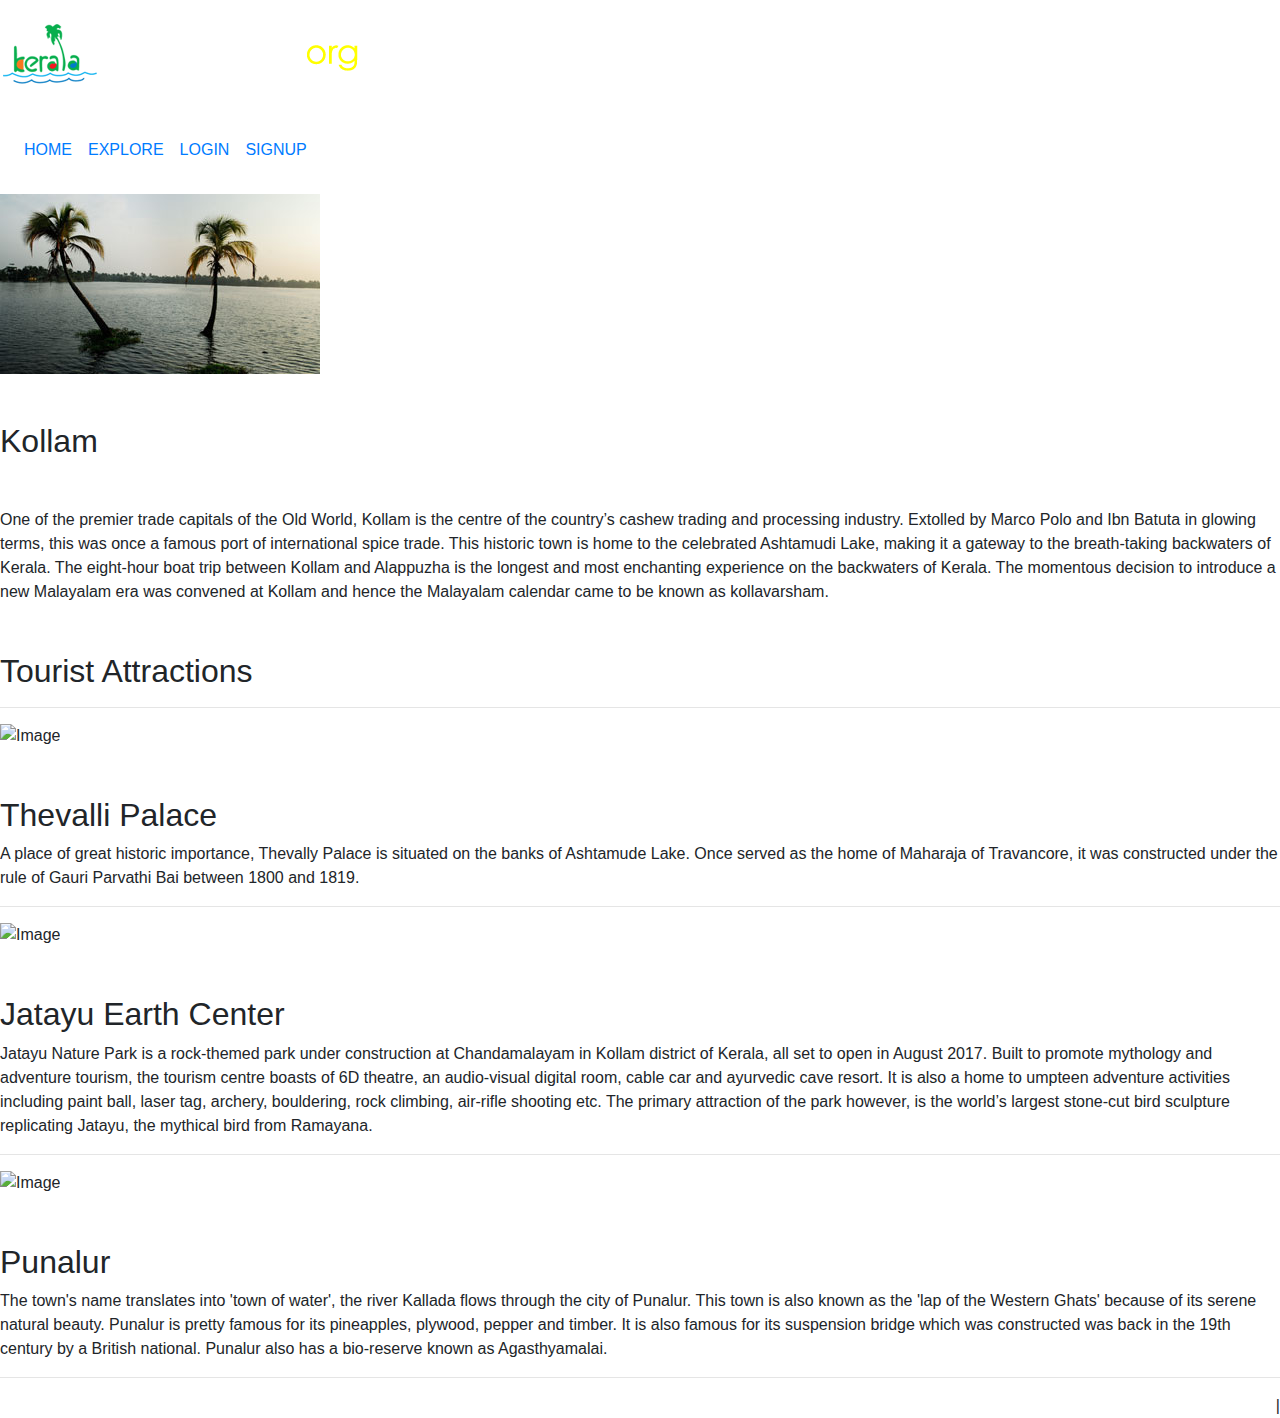
==== kollam.html @ a5051e2e "first commit" ====
<!DOCTYPE html>
<html lang="en">

<head>
    <meta charset="UTF-8">
    <meta name="viewport" content="width=device-width, initial-scale=1.0">
    <meta http-equiv="X-UA-Compatible" content="ie=edge">
    <title>dist-name</title>
    <link href="https://fonts.googleapis.com/css?family=Open+Sans:300,400" rel="stylesheet" /> 
    <script src="https://code.jquery.com/jquery-3.5.1.min.js" integrity="sha256-9/aliU8dGd2tb6OSsuzixeV4y/faTqgFtohetphbbj0=" crossorigin="anonymous"></script>
    <script src="https://cdn.jsdelivr.net/npm/popper.js@1.16.1/dist/umd/popper.min.js" integrity="sha384-9/reFTGAW83EW2RDu2S0VKaIzap3H66lZH81PoYlFhbGU+6BZp6G7niu735Sk7lN" crossorigin="anonymous"></script>
    <script src="https://cdn.jsdelivr.net/npm/bootstrap@4.5.3/dist/js/bootstrap.min.js" integrity="sha384-w1Q4orYjBQndcko6MimVbzY0tgp4pWB4lZ7lr30WKz0vr/aWKhXdBNmNb5D92v7s" crossorigin="anonymous"></script>
    <link rel="stylesheet" href="https://stackpath.bootstrapcdn.com/bootstrap/4.5.2/css/bootstrap.min.css" integrity="sha384-JcKb8q3iqJ61gNV9KGb8thSsNjpSL0n8PARn9HuZOnIxN0hoP+VmmDGMN5t9UJ0Z" crossorigin="anonymous">
    <script src="https://stackpath.bootstrapcdn.com/bootstrap/4.5.2/js/bootstrap.min.js" integrity="sha384-B4gt1jrGC7Jh4AgTPSdUtOBvfO8shuf57BaghqFfPlYxofvL8/KUEfYiJOMMV+rV" crossorigin="anonymous"></script>
    <link rel="stylesheet" href="https://stackpath.bootstrapcdn.com/font-awesome/4.7.0/css/font-awesome.min.css" integrity="sha384-wvfXpqpZZVQGK6TAh5PVlGOfQNHSoD2xbE+QkPxCAFlNEevoEH3Sl0sibVcOQVnN" crossorigin="anonymous">
    <link href="css/styles.css" rel="stylesheet" />

</head>

<body>
    <div class="tm-container">        
        <div>
            <div class="tm-row pt-4">
                <div class="tm-col-left">
                    <div class="tm-site-header media">
                        <div class="logo">
                            <img src="img/kerala-tourism-title.png" alt="logo">
                        </div>
                    </div>
                </div>
                <div class="tm-col-right">
                    <br>
                    <nav class="navbar navbar-expand-lg" id="tm-main-nav">
                        <button class="navbar-toggler toggler-example mr-0 ml-auto" type="button" 
                            data-toggle="collapse" data-target="#navbar-nav" 
                            aria-controls="navbar-nav" aria-expanded="false" aria-label="Toggle navigation">
                            <span><i class="fas fa-bars"></i></span>
                        </button>
                        <div class="collapse navbar-collapse tm-nav" id="navbar-nav">
                            <ul class="navbar-nav text-uppercase">
                                <li class="nav-item">
                                    <a class="nav-link tm-nav-link" href="index.html">Home</a>
                                </li>
                                <li class="nav-item">
                                    <a class="nav-link tm-nav-link" href="about.html">Explore</a>
                                </li>
                                <li class="nav-item">
                                    <a class="nav-link tm-nav-link" href="login.html">Login</a>
                                </li>                            
                                <li class="nav-item">
                                    <a class="nav-link tm-nav-link" href="signup.html">Signup</a>
                                </li>
                            </ul>                            
                        </div>                        
                    </nav>
                </div>
            </div>
            
            <div class="tm-row">
                <div class="tm-col-left">
                    <section class="tm-content">

                        <div class="media my-3 mb-5 tm-service-media tm-service-media-img-l">
                            <img src="img/Kollam.jpg" alt="Image" class="tm-service-img">
     
                        </div>
                        
                                <section class="tm-content">
                                    <!-- <hr class="mb-3"> -->
                                    <h2 class="mb-5 tm-content-title">Kollam</h2>
                                    <p class="mb-5">One of the premier trade capitals of the Old World, Kollam is the centre of the country’s cashew trading and processing industry. Extolled by Marco Polo and Ibn Batuta in glowing terms, this was once a famous port of international spice trade. This historic town is home to the celebrated Ashtamudi Lake, making it a gateway to the breath-taking backwaters of Kerala. The eight-hour boat trip between Kollam and Alappuzha is the longest and most enchanting experience on the backwaters of Kerala. The momentous decision to introduce a new Malayalam era was convened at Kollam and hence the Malayalam calendar came to be known as kollavarsham.</p>                        
                                    
                                    <!-- <hr class="mb-5"> -->
                                </section>
                                                
                    </section>
                </div>


                
                <main class="tm-col-right">
                    <section class="tm-content">
                        <h2 class="tm-content-title">Tourist Attractions</h2>
                        <hr class="mb-3">
                    </section>

                    <section class="tm-content">
                        <div class="media my-3 mb-5 tm-service-media tm-service-media-img-l">
                            <img src="https://www.holidify.com/images/cmsuploads/square/640px-Thevally_Palace_20190207155410.jpg" alt="Image" class="tm-service-img"> 
                        </div>
                        <section class="tm-content">
                            <!-- <hr class="mb-3"> -->
                            <h2 class="tm-content-title">Thevalli Palace</h2>
                            <p>A place of great historic importance, Thevally Palace is situated on the banks of Ashtamude Lake. Once served as the home of Maharaja of Travancore, it was constructed under the rule of Gauri Parvathi Bai between 1800 and 1819.</p>                        
                            <hr>
                        </section> 
                        
                        <div class="media my-3 mb-5 tm-service-media tm-service-media-img-l">
                            <img src="https://www.holidify.com/images/cmsuploads/square/24058690533_9e908f3c5b_b_20170923091848.jpg" alt="Image" class="tm-service-img">
                        </div>
                        <section class="tm-content">
                            <h2 class="tm-content-title">Jatayu Earth Center</h2>
                            <p>Jatayu Nature Park is a rock-themed park under construction at Chandamalayam in Kollam district of Kerala, all set to open in August 2017. Built to promote mythology and adventure tourism, the tourism centre boasts of 6D theatre, an audio-visual digital room, cable car and ayurvedic cave resort. It is also a home to umpteen adventure activities including paint ball, laser tag, archery, bouldering, rock climbing, air-rifle shooting etc. The primary attraction of the park however, is the world’s largest stone-cut bird sculpture replicating Jatayu, the mythical bird from Ramayana.</p>                        
                            <hr>
                        </section>

                        <div class="media my-3 mb-5 tm-service-media tm-service-media-img-l">
                            <img src="https://www.holidify.com/images/cmsuploads/square/583_20190430144107.jpg" alt="Image" class="tm-service-img">
                        </div>
                        <section class="tm-content">
                            <h2 class="tm-content-title">Punalur</h2>
                            <p>The town's name translates into 'town of water', the river Kallada flows through the city of Punalur. This town is also known as the 'lap of the Western Ghats' because of its serene natural beauty. Punalur is pretty famous for its pineapples, plywood, pepper and timber. It is also famous for its suspension bridge which was constructed was back in the 19th century by a British national. Punalur also has a bio-reserve known as Agasthyamalai.</p>                        
                            <hr>
                        </section>

                    </section>
                </main>
            </div>
        </div>        

        <div class="tm-row">
            <div class="tm-col-left text-center">            
                <ul class="tm-bg-controls-wrapper">
                  
                </ul>            
            </div>        
            <div class="tm-col-right tm-col-footer">
                <footer class="tm-site-footer text-right">
                    <p class="mb-0">
                    
                    | <a rel="nofollow" target="_parent" href="https://github.com/" class="tm-text-link"></a></p>
                </footer>
            </div>  
        </div>        

        <!-- Diagonal background design -->
        <div class="tm-bg">
            <div class="tm-bg-right"></div>
            <div class="tm-bg-right"></div>
        </div>
    </div>
    
    <script src="https://cdnjs.cloudflare.com/ajax/libs/jquery-backstretch/2.1.18/jquery.backstretch.min.js" integrity="sha512-bXc1hnpHIf7iKIkKlTX4x0A0zwTiD/FjGTy7rxUERPZIkHgznXrN/2qipZuKp/M3MIcVIdjF4siFugoIc2fL0A==" crossorigin="anonymous"></script>
    <script src="js/script.js"></script>

</body>

</html>
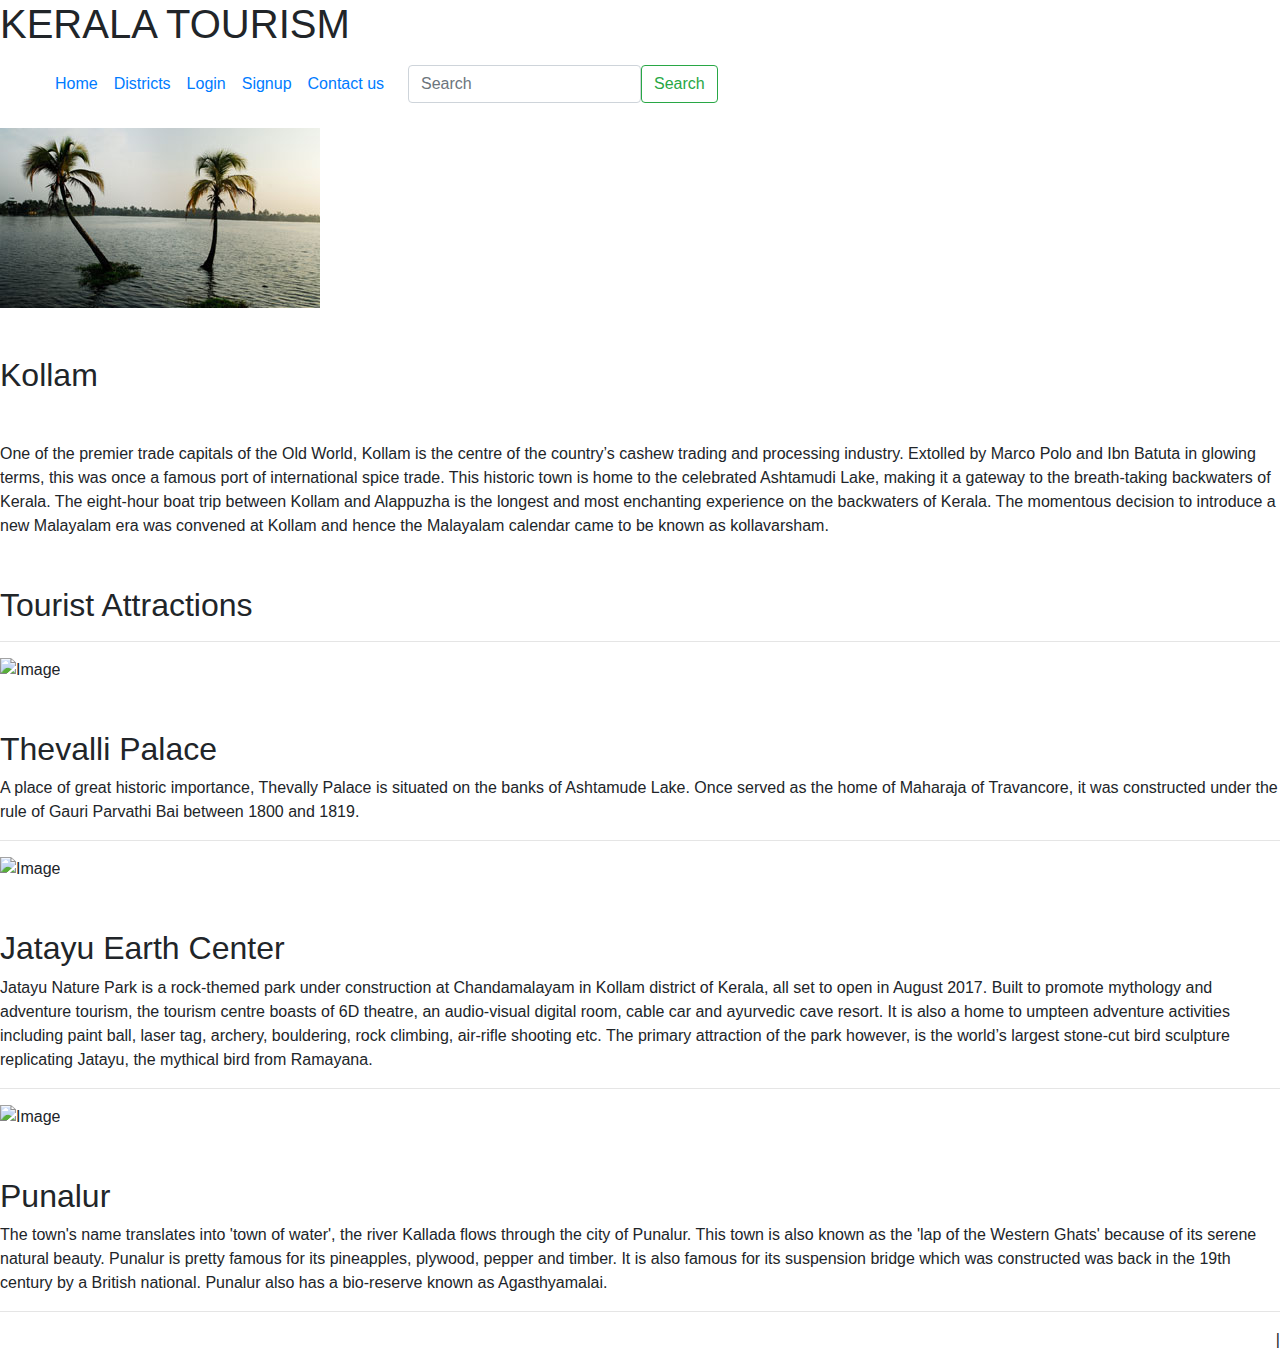
==== commit 0dd1b27c: "first commit" ====
--- a/kollam.html
+++ b/kollam.html
@@ -17,44 +17,46 @@
 
 </head>
 
-<body>
-    <div class="tm-container">        
-        <div>
-            <div class="tm-row pt-4">
-                <div class="tm-col-left">
-                    <div class="tm-site-header media">
-                        <div class="logo">
-                            <img src="img/kerala-tourism-title.png" alt="logo">
-                        </div>
-                    </div>
-                </div>
-                <div class="tm-col-right">
-                    <br>
-                    <nav class="navbar navbar-expand-lg" id="tm-main-nav">
-                        <button class="navbar-toggler toggler-example mr-0 ml-auto" type="button" 
-                            data-toggle="collapse" data-target="#navbar-nav" 
-                            aria-controls="navbar-nav" aria-expanded="false" aria-label="Toggle navigation">
-                            <span><i class="fas fa-bars"></i></span>
-                        </button>
-                        <div class="collapse navbar-collapse tm-nav" id="navbar-nav">
-                            <ul class="navbar-nav text-uppercase">
-                                <li class="nav-item">
-                                    <a class="nav-link tm-nav-link" href="index.html">Home</a>
-                                </li>
-                                <li class="nav-item">
-                                    <a class="nav-link tm-nav-link" href="about.html">Explore</a>
-                                </li>
-                                <li class="nav-item">
-                                    <a class="nav-link tm-nav-link" href="login.html">Login</a>
-                                </li>                            
-                                <li class="nav-item">
-                                    <a class="nav-link tm-nav-link" href="signup.html">Signup</a>
-                                </li>
-                            </ul>                            
-                        </div>                        
-                    </nav>
-                </div>
-            </div>
+<header>
+    <h1>KERALA TOURISM</h1>
+</header>
+<nav class="navbar navbar-expand-lg bg-body-tertiary">
+<div class="container-fluid">
+<a class="navbar-brand" href="#"></a>
+<button class="navbar-toggler" type="button" data-bs-toggle="collapse" data-bs-target="#navbarSupportedContent" aria-controls="navbarSupportedContent" aria-expanded="false" aria-label="Toggle navigation">
+  <span class="navbar-toggler-icon"></span>
+</button>
+<div class="collapse navbar-collapse" id="navbarSupportedContent">
+  <ul class="navbar-nav me-auto mb-2 mb-lg-0">
+    <li class="nav-item">
+      <a class="nav-link active" aria-current="page" href="index.html">Home</a>
+    </li>
+    <li class="nav-item">
+        <a class="nav-link" href="Districts.html">Districts</a>
+      </li>
+    <li class="nav-item">
+      <a class="nav-link" href="Login.html">Login</a>
+    </li>
+    <li class="nav-item">
+        <a class="nav-link" href="Signup.html">Signup</a>
+      </li>
+      <li class="nav-item">
+        <a class="nav-link" href="#">Contact us</a>
+      </li>
+    
+      
+    </li>
+    <li class="nav-item">
+      <a class="nav-link disabled" aria-disabled="true"></a>
+    </li>
+  </ul>
+  <form class="d-flex" role="search">
+    <input class="form-control me-2" type="search" placeholder="Search" aria-label="Search">
+    <button class="btn btn-outline-success" type="submit">Search</button>
+  </form>
+</div>
+</div>
+</nav>
             
             <div class="tm-row">
                 <div class="tm-col-left">
